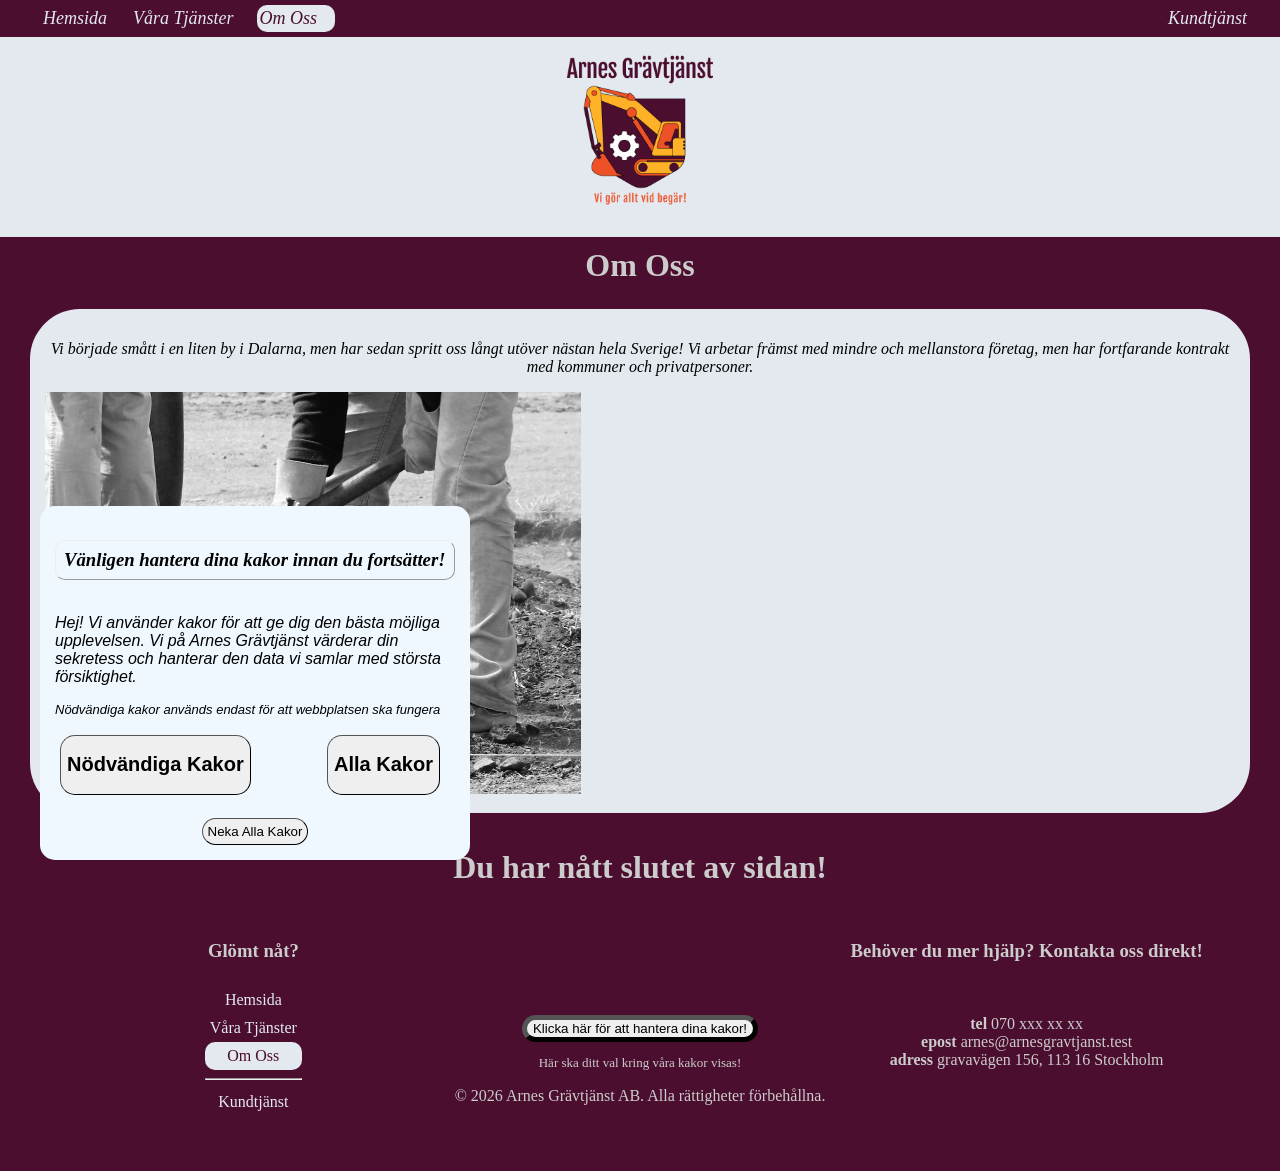
==== html/about_us.html @ c79e806b "Add files via upload" ====
<!DOCTYPE html>
<html lang="sv">
<head>
    <meta charset="UTF-8">
    <meta name="viewport" content="width=device-width, initial-scale=1.0">
    
    <script src="../scripts/cookies.js" defer></script>

    <title>Om Oss | Arnes Grävtjänst</title>

    <link rel="icon" type="image/png" href="../img/arnes-gravtjanst-logo.png">

    <link rel="stylesheet" href="../css/global.css"> <link rel="stylesheet" href="../css/about_us.css">
</head>

<body>
    
    <header>
        <nav id="main-navbar">
            <ul>
                <li><a href="../index.html">Hemsida</a></li>
                <li><a href="services.html">Våra Tjänster</a></li>
                <li class="active"><a href="about_us.html">Om Oss</a></li>
                <li><a href="contacts.html">Kundtjänst</a></li>
            </ul>
        </nav>

        <div id="header-logo">
            <img src="../img/arnes-gravtjanst-logo.png" id="header-logo-img" alt="Arnes Grävtjänst Logga"> 
        </div>

    </header>

    <div id="page-title">
        <h1>Om Oss</h1>
    </div>

    <div id="content-barrier">
        
        <div id="content">

            <p>Vi började smått i en liten by i Dalarna, men har sedan spritt oss långt utöver nästan hela Sverige! Vi arbetar främst med mindre och mellanstora företag,
                men har fortfarande kontrakt med kommuner och privatpersoner.</p>

            <img src="../img/digging_gray.jpg" alt="Här på bilden ser man Arne, som arbetar hårt med att gräva för hand.">

        </div>

    <div>


    <footer>
        <h1>Du har nått slutet av sidan!</h1>

        <div id="footer-flexbox">
            <div id="footer-navbar">
                <h3>Glömt nåt?</h3>
                <ul>
                    <li><a href="../index.html">Hemsida</a></li>
                    <li><a href="services.html">Våra Tjänster</a></li>
                    <li class="active"><a href="about_us.html">Om Oss</a></li>
                    <hr>
                    <li><a href="contacts.html">Kundtjänst</a></li>
                </ul>
            </div>

            <div id="footer-copyright">
                <Button id="manage-cookies-btn" style="border-radius: 15px; border-width: 5px; border-style: outset;">
                    Klicka här för att hantera dina kakor!</Button>
                <p id="cookies-choice-footer">Här ska ditt val kring våra kakor visas!</p>
                <p>&copy; 2026 Arnes Grävtjänst AB. Alla rättigheter förbehållna.</p>
            </div>

            <div id="more-help">
                <h3>Behöver du mer hjälp? Kontakta oss direkt!</h3><br>
                <p> <strong>tel</strong> 070 xxx xx xx<br>
                    <strong>epost</strong> arnes@arnesgravtjanst.test<br>
                    <strong>adress</strong> gravavägen 156, 113 16 Stockholm</p>
            </div>
        </div>

    </footer>

</body>
</html>
---- css/global.css ----
body {
    margin: 0px;
    font-style: italic;
}

/*Navbar*/

/*Main Static Styles*/
#main-navbar ul {
    display: flex;
    gap: 5px;
    background-color: #4b0e2e;
    margin: 0px;
    padding-top: 5px;
    padding-bottom: 5px;
    font-size: large;
}

#main-navbar ul :last-child {
    margin-left: auto;
    margin-right: 15px;
}

#main-navbar ul li {
    border-style: outset;
    border-width: 0px;
    border-radius: 10px;
    padding: 3px;
    list-style: none;
    color: #e3e9ef;
}

#main-navbar ul li a {
    color: #e3e9ef;
    text-decoration: none;
}

#main-navbar ul li a:visited {
    color: #e3e9ef; 
}

/*Active (on click) Styles*/

#main-navbar ul li:active {
    color: #e3e9ef; 
    background-color: #e3e9ef;
}

#main-navbar ul li:active a {
    color: #4b0e2e; 
}

/*Current page navbar styles*/
.active {
    background-color: #e3e9ef;
}

#main-navbar ul li.active a {    
    color: #4b0e2e;
}


/*Main Logo*/
#header-logo {
    background-color: #e3e9ef;
    margin-left: 0px;
    margin-right: 0px;
    min-height: 200px;
    width: 100%;
}

#header-logo-img {
    margin: auto;
    display: block;
    height: 200px;
}
/*contents page-title*/
#page-title {
    text-align: center;
    background-color: #4b0e2e;
    padding: 0px;
    font-style: normal;
    color: #cccccc;
}

#page-title h1 {
    background-color: #4b0e2e;
    padding: 10px;
    margin: 0px;
}

/*Page content*/
#content-barrier {
    background-color: #4b0e2e;
    padding-right: 30px;
    padding-left: 30px;
    padding-top: 15px;
}

#content {
    background-color: #e3e9ef;
    min-height: 300px;
    padding: 15px;
    border-radius: 50px;
}

/*footer*/
footer {
    background-color: #4b0e2e;
    margin: auto;
    display: block;
    padding: 15px 30px 15px 30px;
    color: #cccccc;
    font-style: normal;
}

footer h1 {
    text-align: center;
    margin-bottom: 15px;
}

#footer-copyright {
    display: inline-block;
    text-align: center;
    margin-top: auto;
}

#footer-flexbox {
    display: flex;
    justify-content: space-evenly;
    padding: 20px 0;
}

#footer-flexbox > div {
    flex: 1; /* Forces all three columns to be identical in width */
    text-align: center; /* Centers the content inside those identical widths */
}

#footer-flexbox div {
    display: inline-block;
    text-align: center;
}

#footer-flexbox div ul {
    display: inline-block;
    gap: 5px;
    background-color: #4b0e2e;
    margin: 0px;
    padding-top: 5px;
    padding-bottom: 5px;
    text-align: center;
    padding-left: 0px;
    padding-right: 0px;
}

#footer-flexbox div ul li {
    border-style: outset;
    border-width: 0px;
    border-radius: 10px;
    padding: 5px;
    list-style: none;
    color: #e3e9ef;
}

#footer-flexbox div {
    margin-bottom: 15px;
}

#footer-flexbox div ul li a {
    color: #e3e9ef;
    text-decoration: none;
}

#footer-flexbox div ul li a:visited {
    color: #e3e9ef; 
}

/*Active (on click) Styles*/

#footer-flexbox div ul li:active {
    color: #e3e9ef; 
    background-color: #e3e9ef;
}

#footer-flexbox div ul li:active a {
    color: #4b0e2e; 
}

#footer-flexbox div ul li.active a {    
    color: #4b0e2e;

}

#cookies-choice-footer {
    font-size: small;
}
---- css/about_us.css ----
#content p {
    text-align: center;
}

#content img {
    width: 45%;
    height: auto;
    object-fit: contain;
}
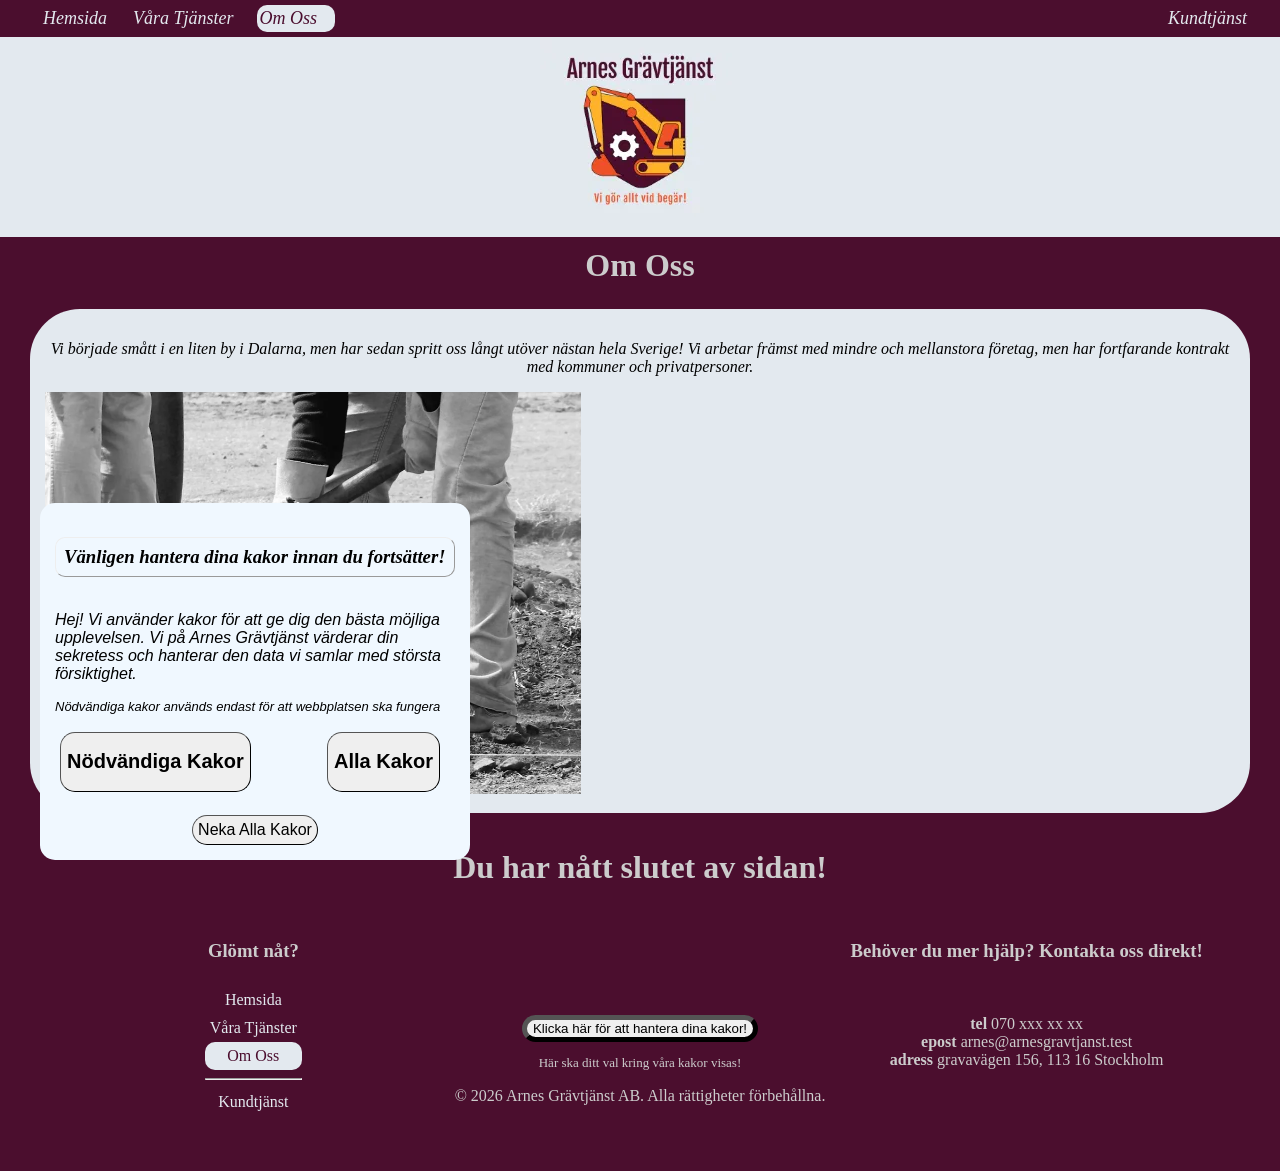
==== commit 8198201d: "Add files via upload" ====
--- a/html/about_us.html
+++ b/html/about_us.html
@@ -8,7 +8,7 @@
 
     <title>Om Oss | Arnes Grävtjänst</title>
 
-    <link rel="icon" type="image/png" href="../img/arnes-gravtjanst-logo.png">
+    <link rel="icon" type="image/webp" href="../img/arnes-gravtjanst-logo.webp">
 
     <link rel="stylesheet" href="../css/global.css"> <link rel="stylesheet" href="../css/about_us.css">
 </head>
@@ -26,7 +26,7 @@
         </nav>
 
         <div id="header-logo">
-            <img src="../img/arnes-gravtjanst-logo.png" id="header-logo-img" alt="Arnes Grävtjänst Logga"> 
+            <img src="../img/arnes-gravtjanst-logo.webp" id="header-logo-img" alt="Arnes Grävtjänst Logga"> 
         </div>
 
     </header>
@@ -42,7 +42,7 @@
             <p>Vi började smått i en liten by i Dalarna, men har sedan spritt oss långt utöver nästan hela Sverige! Vi arbetar främst med mindre och mellanstora företag,
                 men har fortfarande kontrakt med kommuner och privatpersoner.</p>
 
-            <img src="../img/digging_gray.jpg" alt="Här på bilden ser man Arne, som arbetar hårt med att gräva för hand.">
+            <img src="../img/digging_gray.webp" alt="Här på bilden ser man Arne, som arbetar hårt med att gräva för hand.">
 
         </div>
 
